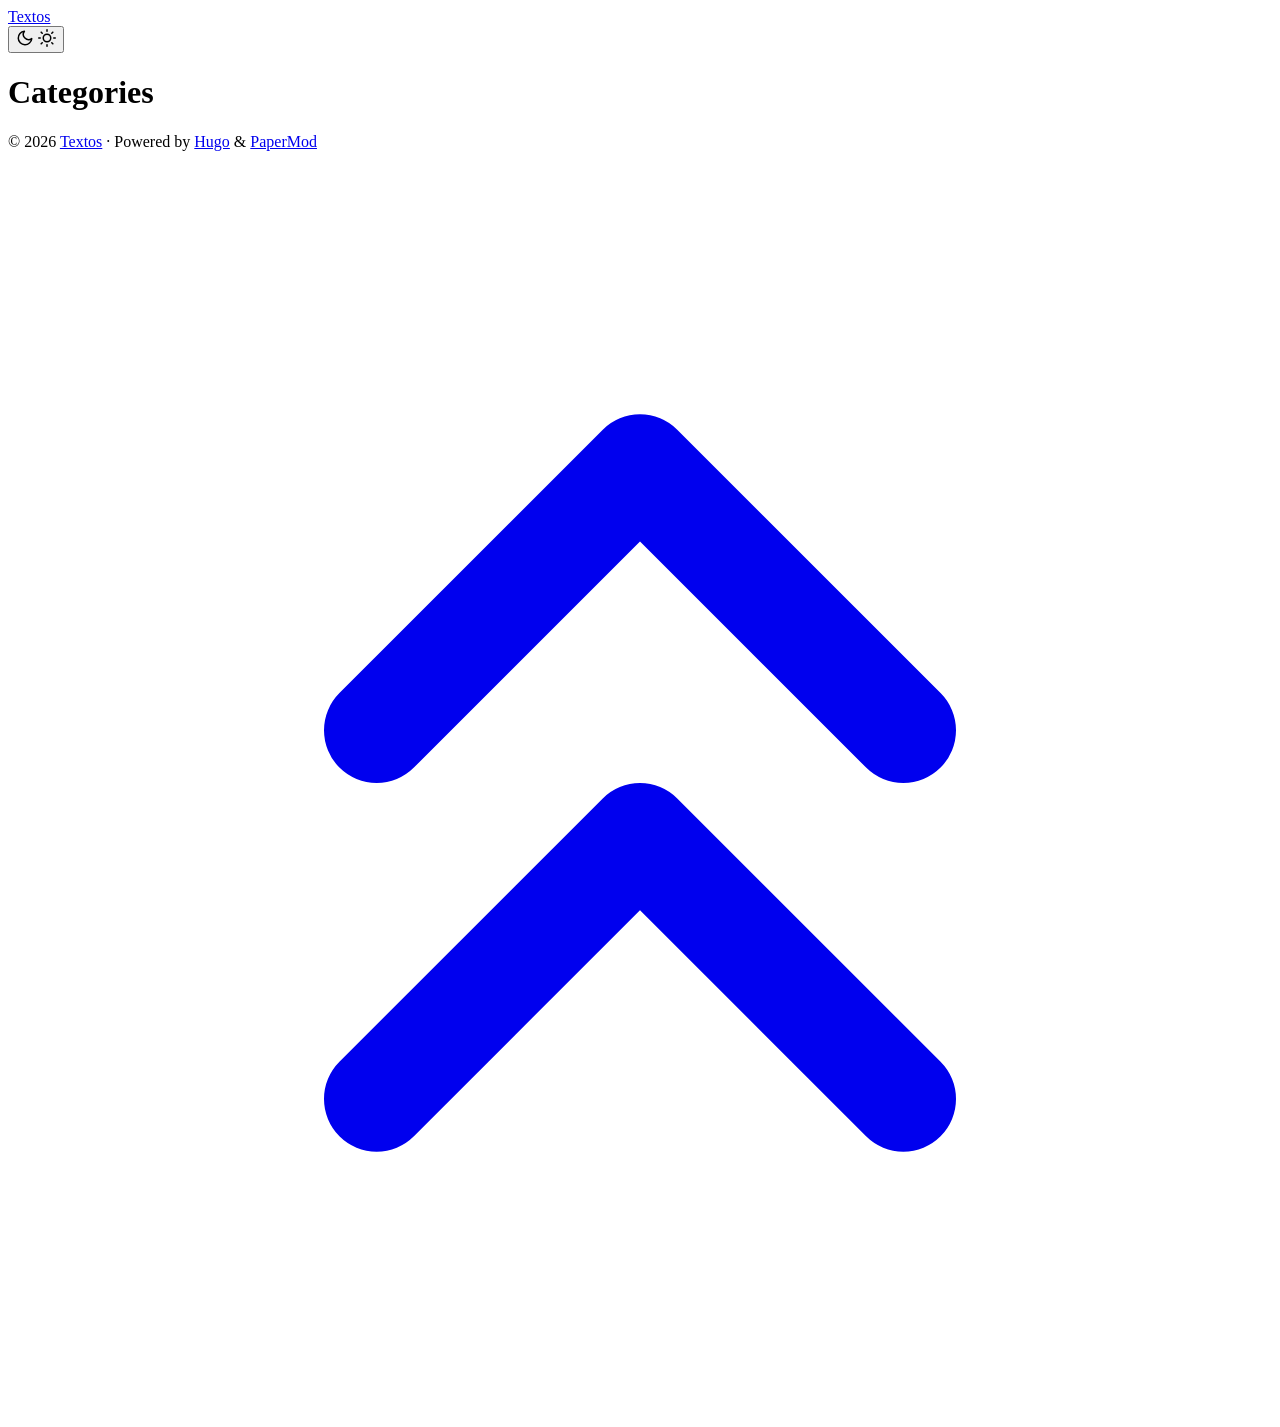
==== public/categories/index.html @ 9ec512b1 "ver1" ====
<!DOCTYPE html>
<html lang="en" dir="auto" data-theme="dark">

<head><script src="/textos/livereload.js?mindelay=10&amp;v=2&amp;port=1313&amp;path=textos/livereload" data-no-instant defer></script><meta charset="utf-8">
<meta http-equiv="X-UA-Compatible" content="IE=edge">
<meta name="viewport" content="width=device-width, initial-scale=1, shrink-to-fit=no">
<meta name="robots" content="noindex, nofollow">
<title>Categories | Textos</title>
<meta name="keywords" content="">
<meta name="description" content="">
<meta name="author" content="">
<link rel="canonical" href="http://localhost:1313/textos/categories/">
<link crossorigin="anonymous" href="/textos/assets/css/stylesheet.9e010bc22ef5794c0560b82f657f315607f24d8b05e0088e95b900c22246f5c0.css" integrity="sha256-ngELwi71eUwFYLgvZX8xVgfyTYsF4AiOlbkAwiJG9cA=" rel="preload stylesheet" as="style">
<link rel="icon" href="http://localhost:1313/textos/favicon.ico">
<link rel="icon" type="image/png" sizes="16x16" href="http://localhost:1313/textos/favicon-16x16.png">
<link rel="icon" type="image/png" sizes="32x32" href="http://localhost:1313/textos/favicon-32x32.png">
<link rel="apple-touch-icon" href="http://localhost:1313/textos/apple-touch-icon.png">
<link rel="mask-icon" href="http://localhost:1313/textos/safari-pinned-tab.svg">
<meta name="theme-color" content="#2e2e33">
<meta name="msapplication-TileColor" content="#2e2e33">
<link rel="alternate" type="application/rss+xml" href="http://localhost:1313/textos/categories/index.xml" title="rss">
<link rel="alternate" hreflang="en" href="http://localhost:1313/textos/categories/">
<noscript>
    <style>
        #theme-toggle,
        .top-link {
            display: none;
        }

    </style>
</noscript>
<script>
    if (localStorage.getItem("pref-theme") === "light") {
        document.querySelector("html").dataset.theme = 'light';
    }

</script>
</head>
<body class="list" id="top">
    <header class="header">
    <nav class="header-nav">
        <div class="logo">
            <a href="http://localhost:1313/textos/" accesskey="h" title="Textos (Alt + H)">Textos</a>
            <div class="logo-switches">
                <button id="theme-toggle" class="theme-toggle" accesskey="t" title="(Alt + T)" aria-label="Toggle theme">
                    <svg class="moon" xmlns="http://www.w3.org/2000/svg" width="18" height="18" viewBox="0 0 24 24"
                        fill="none" stroke="currentColor" stroke-width="2" stroke-linecap="round"
                        stroke-linejoin="round">
                        <path d="M21 12.79A9 9 0 1 1 11.21 3 7 7 0 0 0 21 12.79z"></path>
                    </svg>
                    <svg class="sun" xmlns="http://www.w3.org/2000/svg" width="18" height="18" viewBox="0 0 24 24"
                        fill="none" stroke="currentColor" stroke-width="2" stroke-linecap="round"
                        stroke-linejoin="round">
                        <circle cx="12" cy="12" r="5"></circle>
                        <line x1="12" y1="1" x2="12" y2="3"></line>
                        <line x1="12" y1="21" x2="12" y2="23"></line>
                        <line x1="4.22" y1="4.22" x2="5.64" y2="5.64"></line>
                        <line x1="18.36" y1="18.36" x2="19.78" y2="19.78"></line>
                        <line x1="1" y1="12" x2="3" y2="12"></line>
                        <line x1="21" y1="12" x2="23" y2="12"></line>
                        <line x1="4.22" y1="19.78" x2="5.64" y2="18.36"></line>
                        <line x1="18.36" y1="5.64" x2="19.78" y2="4.22"></line>
                    </svg>
                </button>
            </div>
        </div>
        <ul id="menu" class="menu">
        </ul>
    </nav>
</header>
<main class="main">
<header class="page-header">
    <h1>Categories</h1>
</header>

<ul class="terms-tags">
</ul>
    </main>
    
<footer class="footer">
        <span>&copy; 2026 <a href="http://localhost:1313/textos/">Textos</a></span> · 

    <span>
        Powered by
        <a href="https://gohugo.io/" rel="noopener noreferrer" target="_blank">Hugo</a> &
        <a href="https://github.com/adityatelange/hugo-PaperMod/" rel="noopener" target="_blank">PaperMod</a>
    </span>
</footer>
<a href="#top" id="top-link" class="top-link hidden" aria-label="go to top" title="Go to Top (Alt + G)" accesskey="g">
    <svg xmlns="http://www.w3.org/2000/svg" viewBox="0 0 24 24" fill="none" stroke="currentColor" stroke-width="2"
        stroke-linecap="round" stroke-linejoin="round" class="feather feather-chevrons-up">
        <polyline points="17 11 12 6 7 11"></polyline>
        <polyline points="17 18 12 13 7 18"></polyline>
    </svg>
</a>

<script>
    let menu = document.getElementById('menu');
    if (menu) {
        
        const scrollPosition = localStorage.getItem("menu-scroll-position");
        if (scrollPosition) {
            menu.scrollLeft = parseInt(scrollPosition, 10);
        }
        
        menu.onscroll = function () {
            localStorage.setItem("menu-scroll-position", menu.scrollLeft);
        }
    }

    document.querySelectorAll('a[href^="#"]').forEach(anchor => {
        anchor.addEventListener("click", function (e) {
            e.preventDefault();
            var id = this.getAttribute("href").substr(1);
            if (!window.matchMedia('(prefers-reduced-motion: reduce)').matches) {
                document.querySelector(`[id='${decodeURIComponent(id)}']`).scrollIntoView({
                    behavior: "smooth"
                });
            } else {
                document.querySelector(`[id='${decodeURIComponent(id)}']`).scrollIntoView();
            }
            if (id === "top") {
                history.replaceState(null, null, " ");
            } else {
                history.pushState(null, null, `#${id}`);
            }
        });
    });

</script>
<script>
    var toplink = document.getElementById("top-link");
    window.onscroll = function () {
        const scrollThreshold = window.innerHeight;
        if (document.body.scrollTop > scrollThreshold || document.documentElement.scrollTop > scrollThreshold) {
            toplink.classList.remove("hidden");
        } else {
            toplink.classList.add("hidden");
        }
    };

</script>
<script>
    document.getElementById("theme-toggle").addEventListener("click", () => {
        const html = document.querySelector("html");
        if (html.dataset.theme === "dark") {
            html.dataset.theme = 'light';
            localStorage.setItem("pref-theme", 'light');
        } else {
            html.dataset.theme = 'dark';
            localStorage.setItem("pref-theme", 'dark');
        }
    })

</script>
</body>

</html>
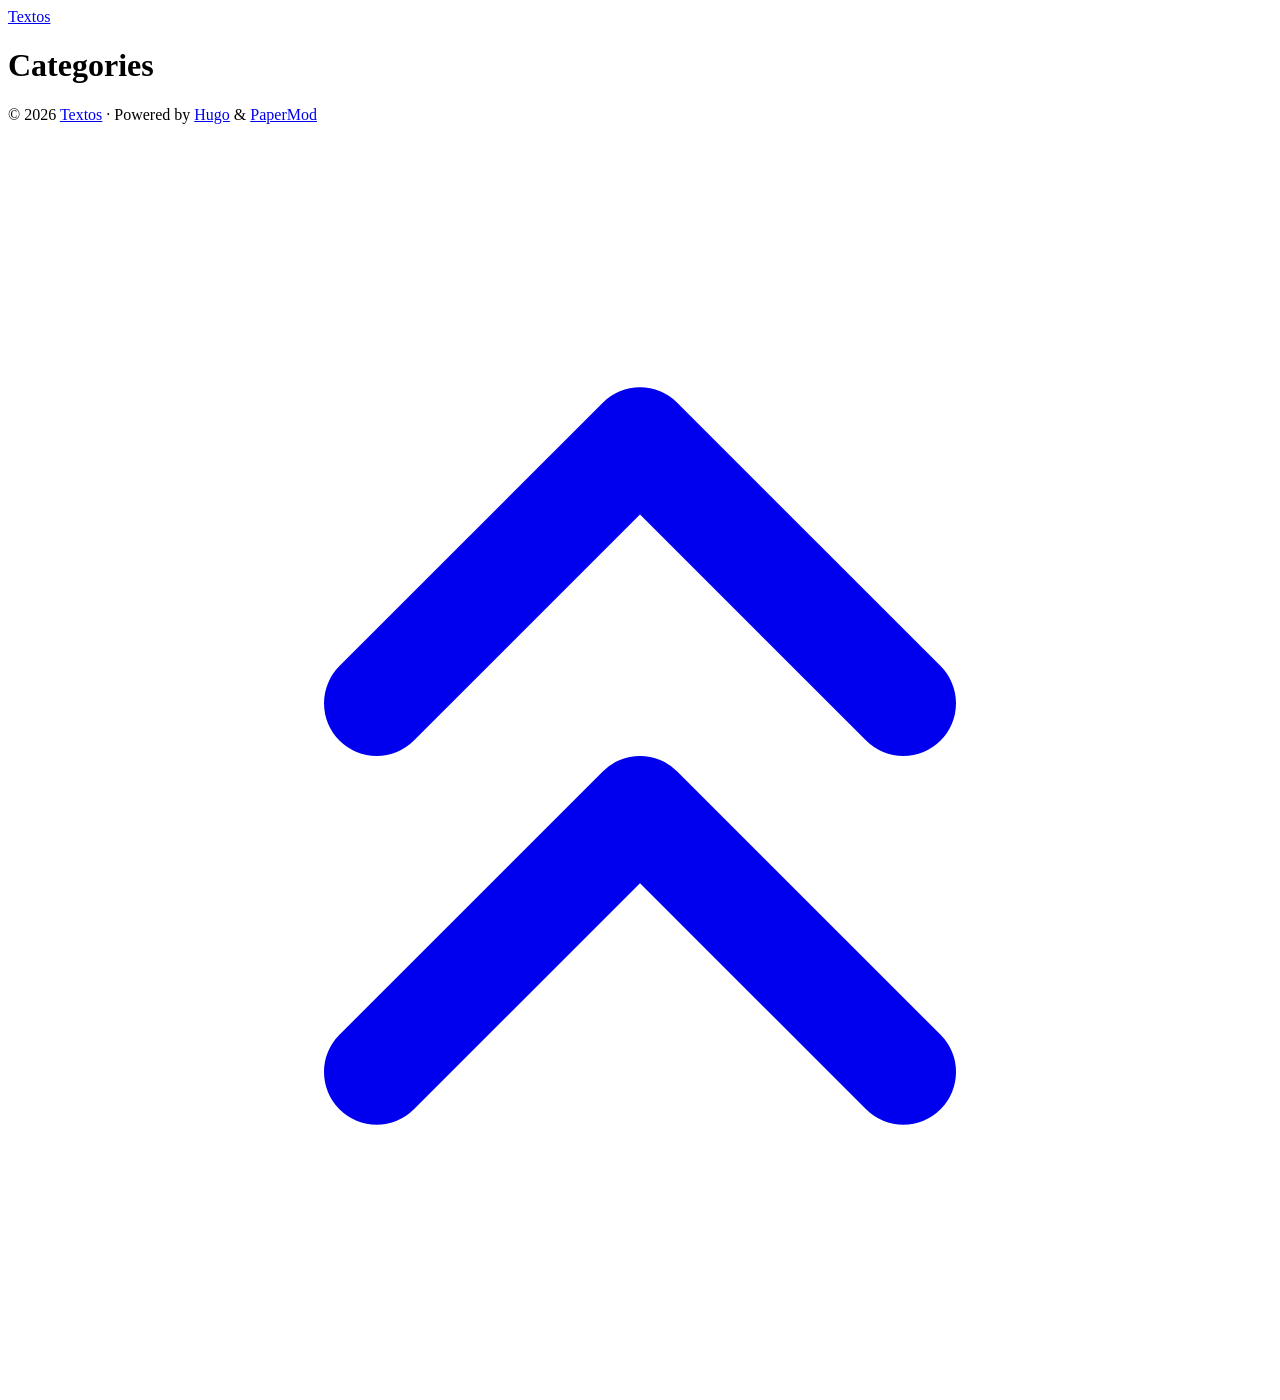
==== commit 50504201: "deploy inicial2" ====
--- a/public/categories/index.html
+++ b/public/categories/index.html
@@ -10,7 +10,7 @@
 <meta name="description" content="">
 <meta name="author" content="">
 <link rel="canonical" href="http://localhost:1313/textos/categories/">
-<link crossorigin="anonymous" href="/textos/assets/css/stylesheet.9e010bc22ef5794c0560b82f657f315607f24d8b05e0088e95b900c22246f5c0.css" integrity="sha256-ngELwi71eUwFYLgvZX8xVgfyTYsF4AiOlbkAwiJG9cA=" rel="preload stylesheet" as="style">
+<link crossorigin="anonymous" href="/textos/assets/css/stylesheet.d56f422d8900b9fb88166c09822c55eb8a6eacc6ccf242a33e76d42cb91b583e.css" integrity="sha256-1W9CLYkAufuIFmwJgixV64purMbM8kKjPnbULLkbWD4=" rel="preload stylesheet" as="style">
 <link rel="icon" href="http://localhost:1313/textos/favicon.ico">
 <link rel="icon" type="image/png" sizes="16x16" href="http://localhost:1313/textos/favicon-16x16.png">
 <link rel="icon" type="image/png" sizes="32x32" href="http://localhost:1313/textos/favicon-32x32.png">
@@ -29,40 +29,12 @@
 
     </style>
 </noscript>
-<script>
-    if (localStorage.getItem("pref-theme") === "light") {
-        document.querySelector("html").dataset.theme = 'light';
-    }
-
-</script>
 </head>
 <body class="list" id="top">
     <header class="header">
     <nav class="header-nav">
         <div class="logo">
             <a href="http://localhost:1313/textos/" accesskey="h" title="Textos (Alt + H)">Textos</a>
-            <div class="logo-switches">
-                <button id="theme-toggle" class="theme-toggle" accesskey="t" title="(Alt + T)" aria-label="Toggle theme">
-                    <svg class="moon" xmlns="http://www.w3.org/2000/svg" width="18" height="18" viewBox="0 0 24 24"
-                        fill="none" stroke="currentColor" stroke-width="2" stroke-linecap="round"
-                        stroke-linejoin="round">
-                        <path d="M21 12.79A9 9 0 1 1 11.21 3 7 7 0 0 0 21 12.79z"></path>
-                    </svg>
-                    <svg class="sun" xmlns="http://www.w3.org/2000/svg" width="18" height="18" viewBox="0 0 24 24"
-                        fill="none" stroke="currentColor" stroke-width="2" stroke-linecap="round"
-                        stroke-linejoin="round">
-                        <circle cx="12" cy="12" r="5"></circle>
-                        <line x1="12" y1="1" x2="12" y2="3"></line>
-                        <line x1="12" y1="21" x2="12" y2="23"></line>
-                        <line x1="4.22" y1="4.22" x2="5.64" y2="5.64"></line>
-                        <line x1="18.36" y1="18.36" x2="19.78" y2="19.78"></line>
-                        <line x1="1" y1="12" x2="3" y2="12"></line>
-                        <line x1="21" y1="12" x2="23" y2="12"></line>
-                        <line x1="4.22" y1="19.78" x2="5.64" y2="18.36"></line>
-                        <line x1="18.36" y1="5.64" x2="19.78" y2="4.22"></line>
-                    </svg>
-                </button>
-            </div>
         </div>
         <ul id="menu" class="menu">
         </ul>
@@ -140,19 +112,6 @@
     };
 
 </script>
-<script>
-    document.getElementById("theme-toggle").addEventListener("click", () => {
-        const html = document.querySelector("html");
-        if (html.dataset.theme === "dark") {
-            html.dataset.theme = 'light';
-            localStorage.setItem("pref-theme", 'light');
-        } else {
-            html.dataset.theme = 'dark';
-            localStorage.setItem("pref-theme", 'dark');
-        }
-    })
-
-</script>
 </body>
 
 </html>
